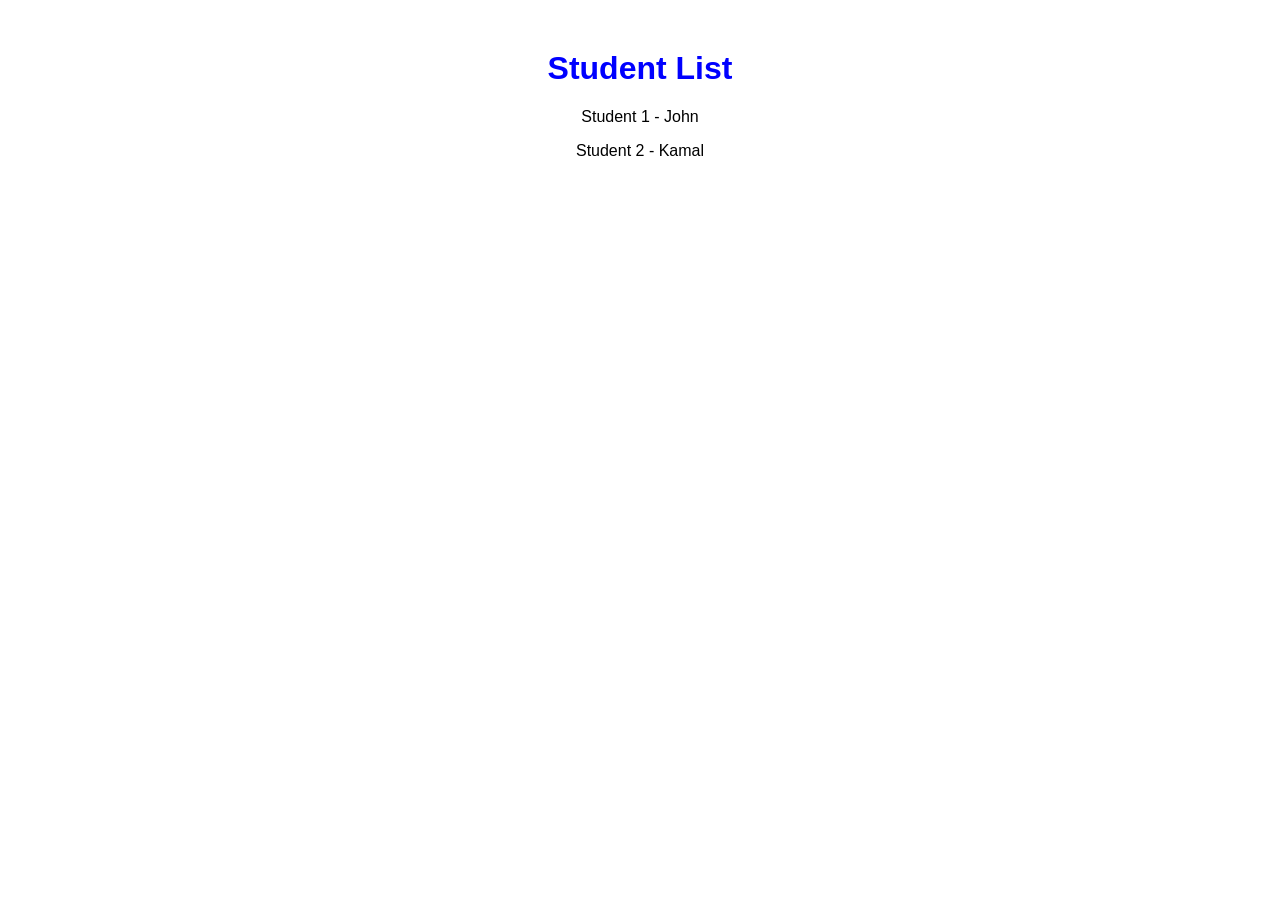
==== students.html @ 53c7a08d "Initial project" ====
<!DOCTYPE html>
<html>
<head>
    <title>Students</title>
    <link rel="stylesheet" href="style.css">
</head>
<body>

    <h1>Student List</h1>

    <p>Student 1 - John</p>
    <p>Student 2 - Kamal</p>

</body>
</html>
---- style.css ----
body {
    font-family: Arial, sans-serif;
    text-align: center;
    margin-top: 50px;
}

h1 {
    color: blue;
}
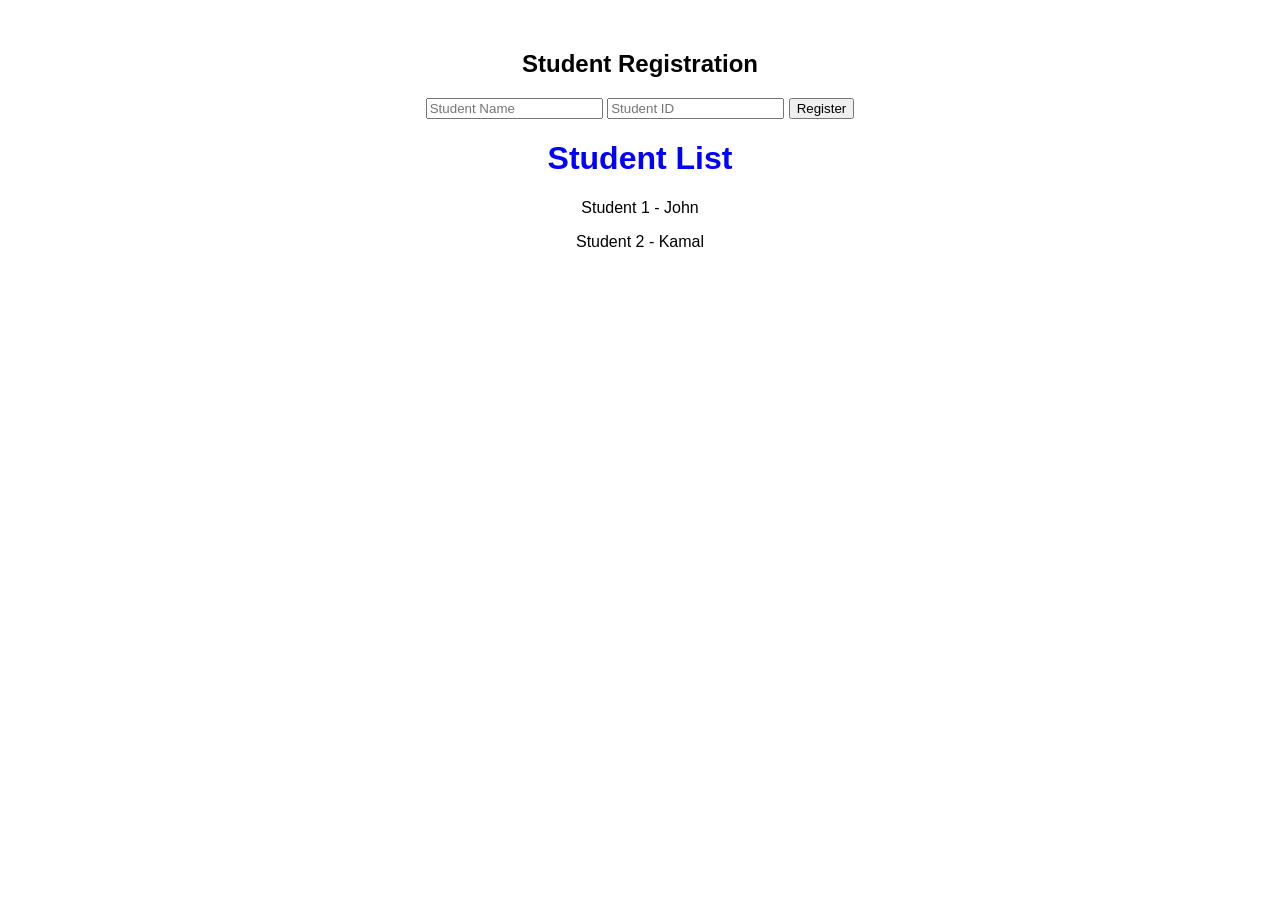
==== commit 03eef08b: "Add student registration form" ====
--- a/students.html
+++ b/students.html
@@ -5,6 +5,13 @@
     <link rel="stylesheet" href="style.css">
 </head>
 <body>
+    <h2>Student Registration</h2>
+
+<form>
+    <input type="text" placeholder="Student Name">
+    <input type="text" placeholder="Student ID">
+    <button type="submit">Register</button>
+</form>
 
     <h1>Student List</h1>
 
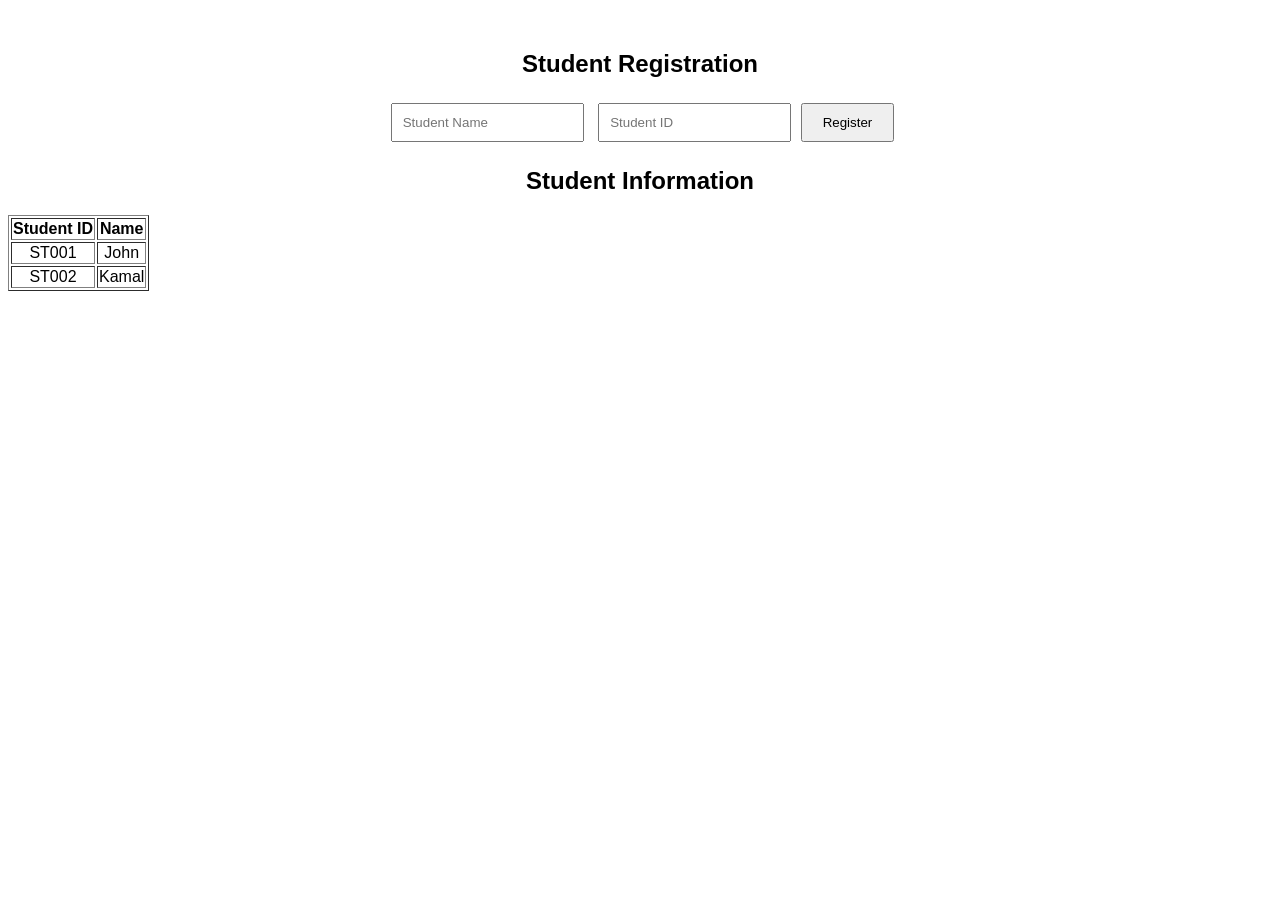
==== commit 83cf0c56: "Add student information section" ====
--- a/students.html
+++ b/students.html
@@ -12,11 +12,24 @@
     <input type="text" placeholder="Student ID">
     <button type="submit">Register</button>
 </form>
+<h2>Student Information</h2>
 
-    <h1>Student List</h1>
+<table border="1">
+    <tr>
+        <th>Student ID</th>
+        <th>Name</th>
+    </tr>
 
-    <p>Student 1 - John</p>
-    <p>Student 2 - Kamal</p>
+    <tr>
+        <td>ST001</td>
+        <td>John</td>
+    </tr>
+
+    <tr>
+        <td>ST002</td>
+        <td>Kamal</td>
+    </tr>
+</table>
 
 </body>
 </html>
--- a/style.css
+++ b/style.css
@@ -6,4 +6,13 @@
 
 h1 {
     color: blue;
+}
+
+input {
+    padding: 10px;
+    margin: 5px;
+}
+
+button {
+    padding: 10px 20px;
 }
